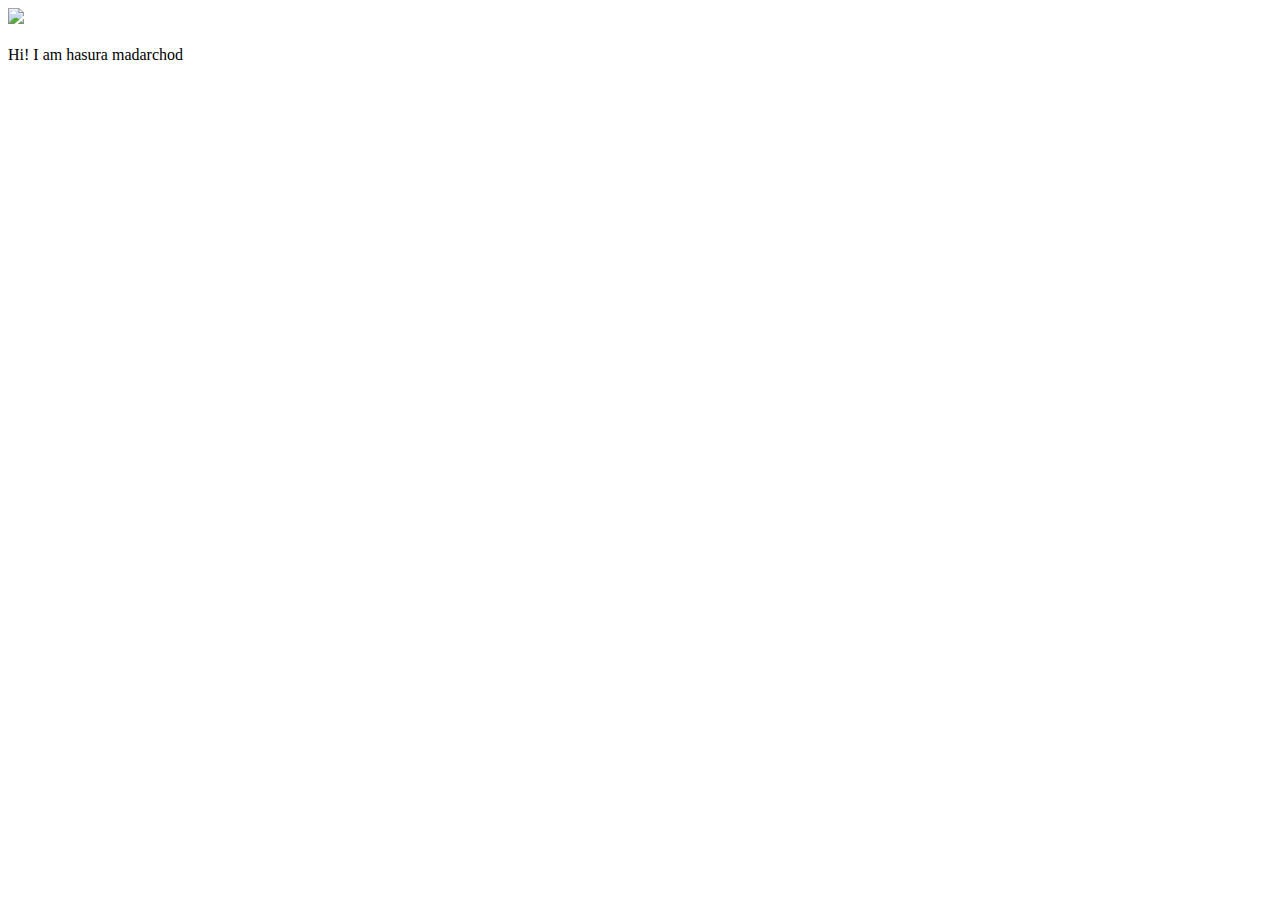
==== ui/index.html @ 00bfbf48 "[imad-console] Updates ui/index.html" ====
<!doctype html>
<html>
    <head>
        <link href="/ui/style.css" rel="stylesheet" />
    </head>
    <body>
        <div class="center">
            <img src="/ui/madi.png" class="img-medium"/>
        </div>
        <br>
        <div class="center text-big bold">
            Hi! I am hasura madarchod
        </div>
        <script type="text/javascript" src="/ui/main.js">
        </script>
    </body>
</html>
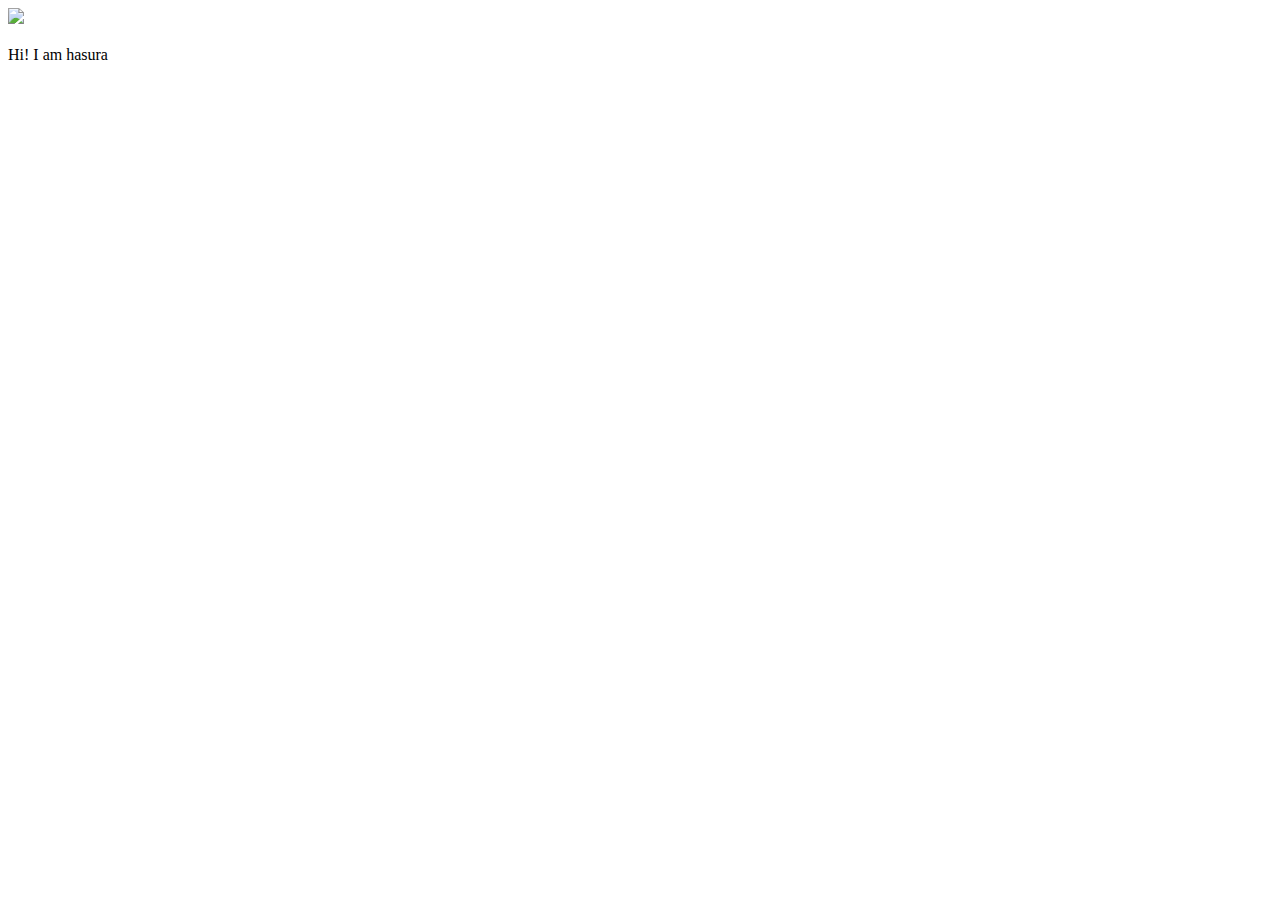
==== commit b4339858: "[imad-console] Updates ui/index.html" ====
--- a/ui/index.html
+++ b/ui/index.html
@@ -9,7 +9,7 @@
         </div>
         <br>
         <div class="center text-big bold">
-            Hi! I am hasura madarchod
+            Hi! I am hasura 
         </div>
         <script type="text/javascript" src="/ui/main.js">
         </script>
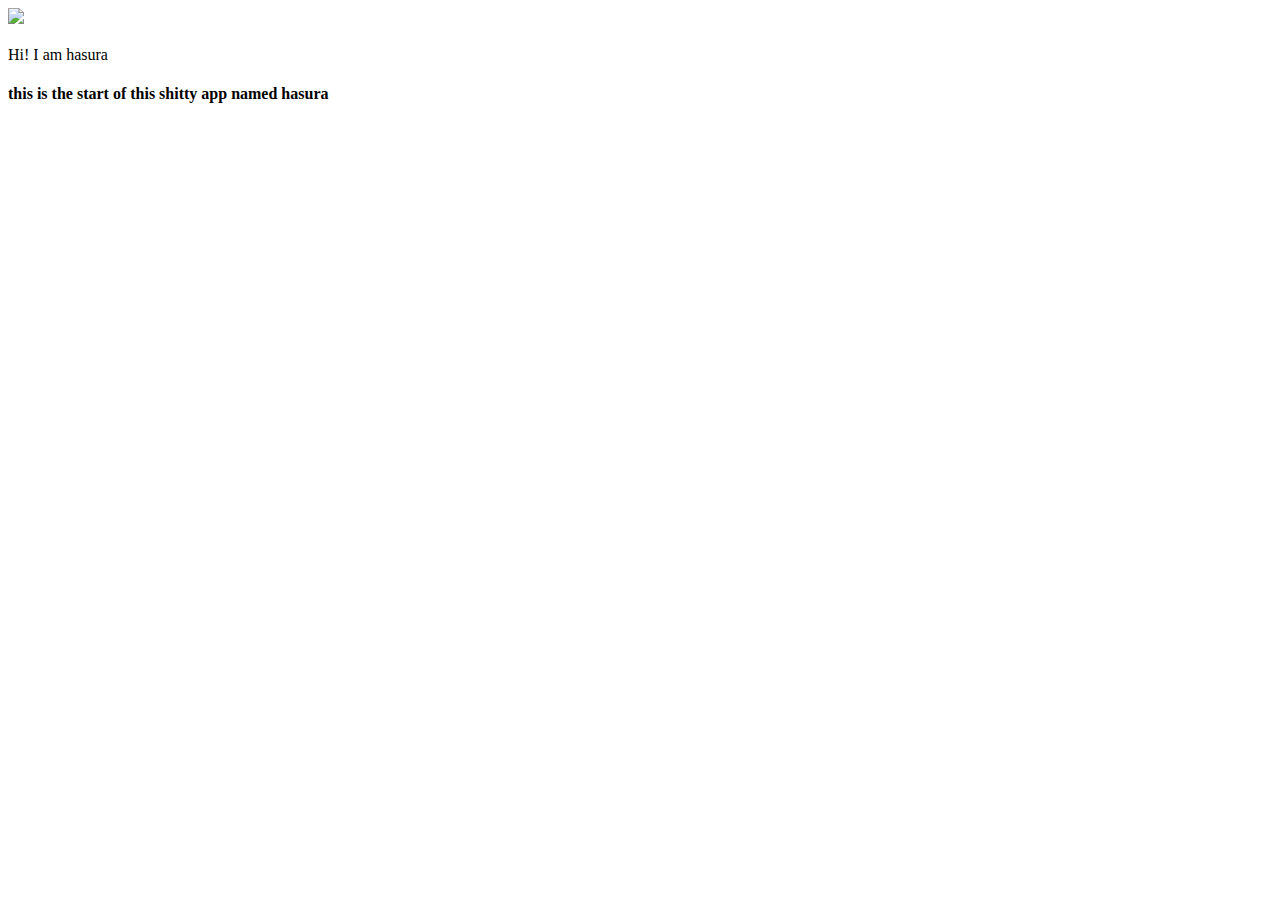
==== commit dfa717c1: "local edit" ====
--- a/ui/index.html
+++ b/ui/index.html
@@ -10,6 +10,7 @@
         <br>
         <div class="center text-big bold">
             Hi! I am hasura 
+	    <h4> this is the start of this shitty app named hasura</h4>
         </div>
         <script type="text/javascript" src="/ui/main.js">
         </script>
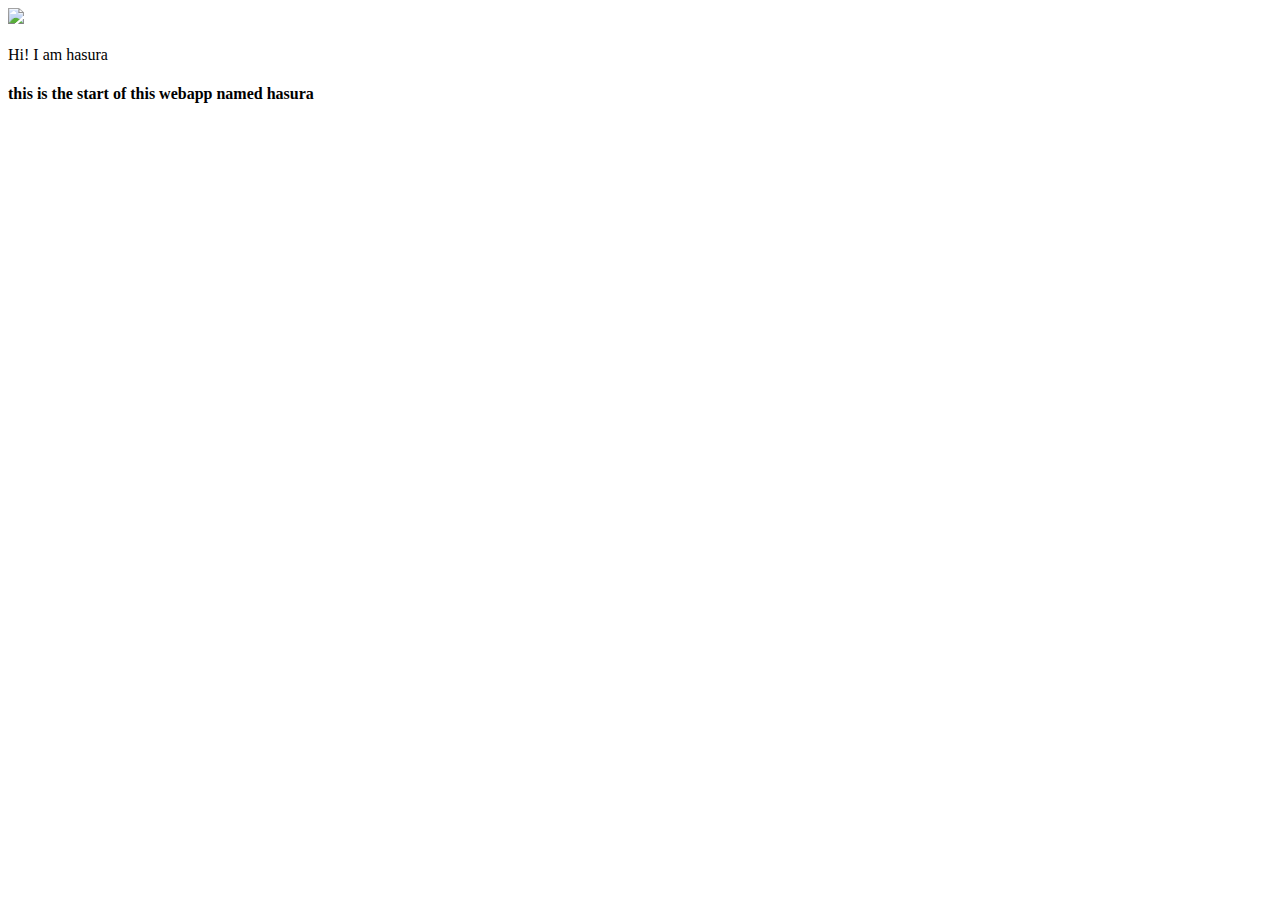
==== commit 2aa492bb: "[imad-console] Updates ui/index.html" ====
--- a/ui/index.html
+++ b/ui/index.html
@@ -10,7 +10,7 @@
         <br>
         <div class="center text-big bold">
             Hi! I am hasura 
-	    <h4> this is the start of this shitty app named hasura</h4>
+	    <h4> this is the start of this webapp named hasura</h4>
         </div>
         <script type="text/javascript" src="/ui/main.js">
         </script>
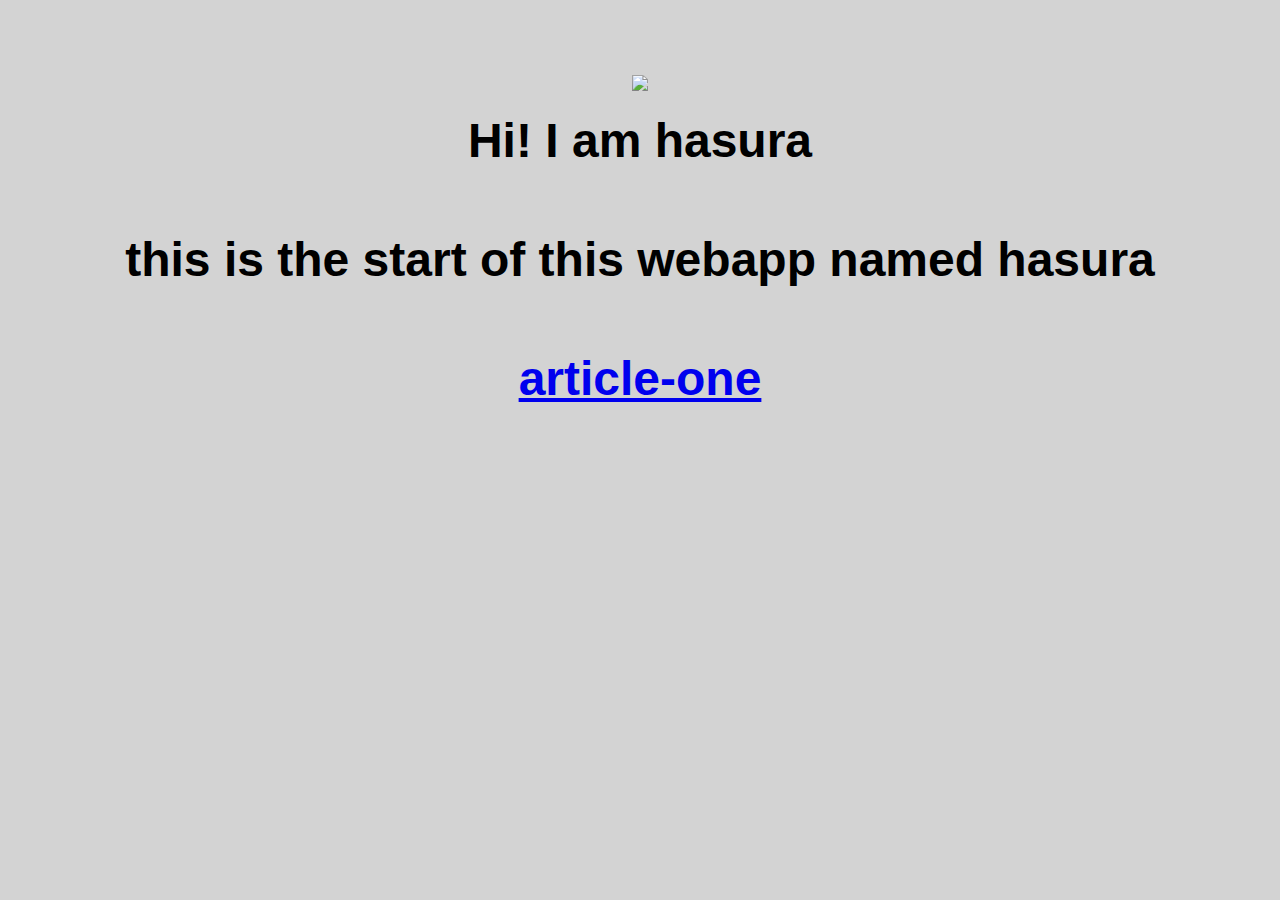
==== commit ed1a0b1a: "[imad-console] Updates ui/index.html" ====
--- a/ui/index.html
+++ b/ui/index.html
@@ -11,6 +11,7 @@
         <div class="center text-big bold">
             Hi! I am hasura 
 	    <h4> this is the start of this webapp named hasura</h4>
+	    <a href="article-one.html">article-one</a>
         </div>
         <script type="text/javascript" src="/ui/main.js">
         </script>
--- a/ui/style.css
+++ b/ui/style.css
@@ -0,0 +1,30 @@
+body {
+    font-family: sans-serif;
+    background-color: lightgrey;
+    margin-top: 75px;
+}
+
+.center {
+    text-align: center;
+}
+
+.text-big {
+    font-size: 300%;
+}
+
+.bold {
+    font-weight: bold;
+}
+
+.img-medium {
+    height: 200px;
+}
+
+ .container {
+                margin: 10 auto;
+                color: blue;
+                font-family: sans-serif;
+                padding-top: 60px;
+                padding-left: 60px;
+                padding-right: 60px;
+            }